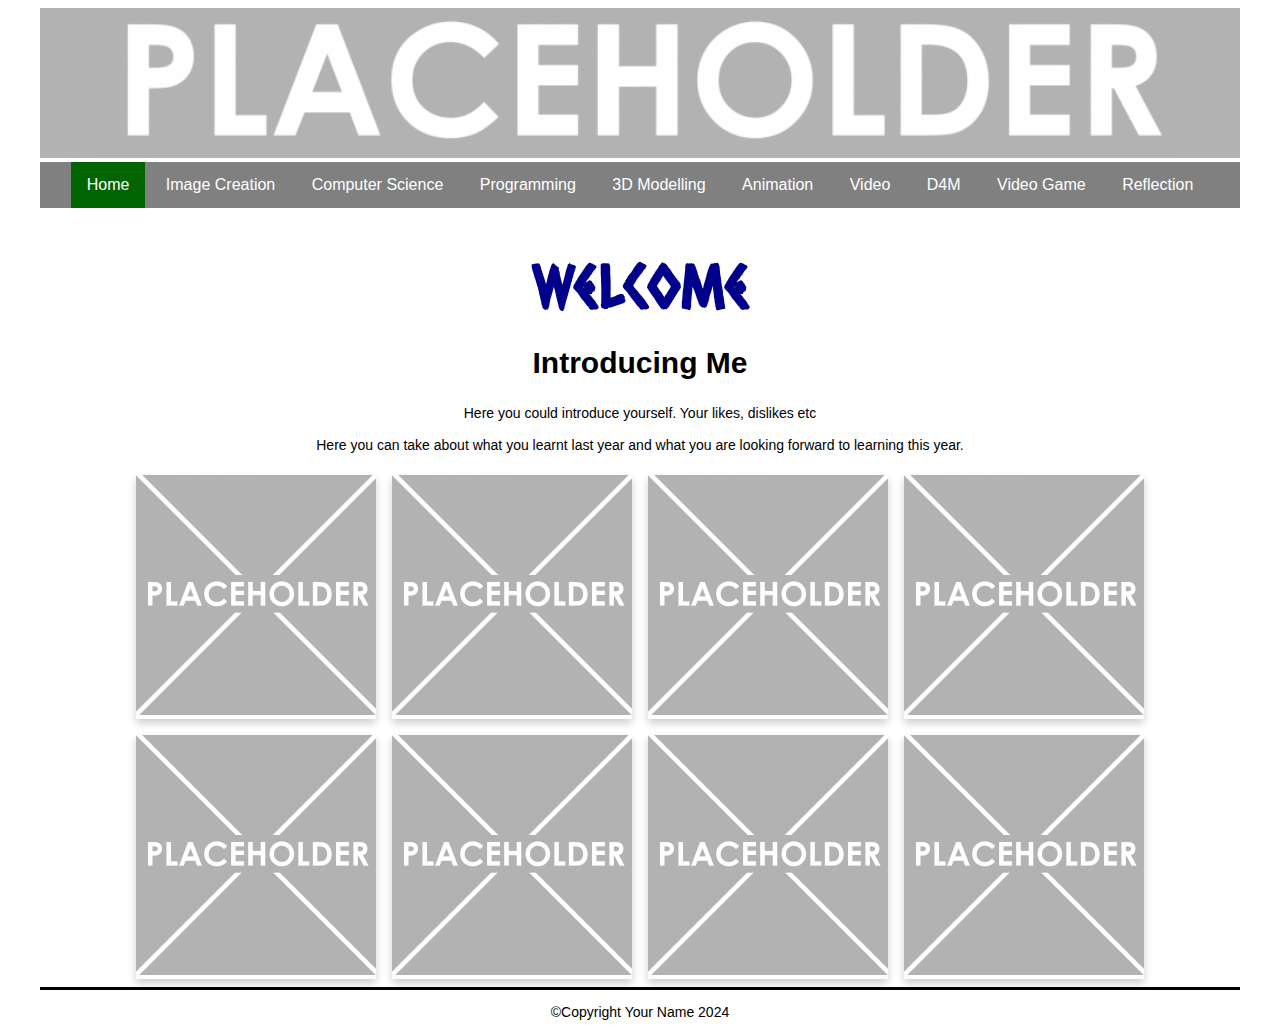
==== index.html @ a6bf485b "Initial commit" ====
<!DOCTYPE html>
<html>
  <head>
    <meta charset="utf-8">
    <meta name="viewport" content="width=device-width">
    <title>You should change this on every page</title>
    <link href="css/style.css" rel="stylesheet" type="text/css" />
    <!-- The relates to the Google Font used in h1 -->
    <link href='https://fonts.googleapis.com/css?family=Caesar Dressing' rel='stylesheet'>
    <div class="header">
      <img src="images/DTportfolio_header.png">
    </div>
  </head>
  <div class="wrapper">
    <body>
      <!-- The Nav Bar goes here -->
      <nav>
        <ul>
          <li id='active'><a href="index.html">Home</a></li>
          <li><a href="imagecreation.html">Image Creation</a></li>
          <li><a href="computerscience.html">Computer Science</a></li>
          <li><a href="programming.html">Programming</a></li>
          <li><a href="3dmodelling.html">3D Modelling</a></li>
          <li><a href="animation.html">Animation</a></li>
          <li><a href="videoaudio.html">Video</a></li>
          <li><a href="designformanufacturing.html">D4M</a></li>
          <li><a href="videogame.html">Video Game</a></li>
          <li><a href="reflection.html">Reflection</a></li>
        </ul>
    </nav>
    <main>
      <!-- page heading- add name here! -->
      <h1>Welcome</h1>
      <h2>Introducing Me</h2>
      <!-- now the Information text box-->
      <div class=information>
        <p>
            Here you could introduce yourself. Your likes, dislikes etc <br><br>
            Here you can take about what you learnt last year and what you are looking forward to learning this year. 
        </p>  
      </div>   
        <!-- This is the container for all the images you want to add- it's a flexbox so add as many as you want -->
      <div class='container'>
        <!-- item 1 starts here-->
        <div class='item'>
          <img src="images/placeholder.png" alt="please replace me">       
        </div> 
        <!-- end of item 1 -->    
        <!-- item 2 starts here-->
        <div class='item'>
          <img src="images/placeholder.png" alt="please replace me">      
        </div> 
        <!-- end of item 2 -->    
        <!-- item 3 starts here-->
        <div class='item'>
          <img src="images/placeholder.png" alt="please replace me">      
        </div>  
        <!-- end of item 3 -->
        <!-- item 4 starts here-->
        <div class='item'>
          <img src="images/placeholder.png" alt="please replace me">      
        </div>  
        <!-- end of item 4 -->
        <!-- item 5 starts here-->
        <div class='item'>
          <img src="images/placeholder.png" alt="please replace me">      
        </div>  
        <!-- end of item 5 -->
        <!-- item 6 starts here-->
        <div class='item'>
          <img src="images/placeholder.png" alt="please replace me">       
        </div> 
        <!-- end of item 6 -->    
        <!-- item 7 starts here-->
        <div class='item'>
          <img src="images/placeholder.png" alt="please replace me">      
        </div> 
        <!-- end of item 7 -->    
        <!-- item 8 starts here-->
        <div class='item'>
          <img src="images/placeholder.png" alt="please replace me">      
        </div>  
        <!-- end of item 8 -->
      </div>
    </main>  
    <footer>
      <p>&#169;Copyright Your Name 2024</p>
    </footer>
  </body>
</html>
---- css/style.css ----
/* global styling*/
html{
  font-family: Arial, Helvetica, sans-serif;
  margin: 0rem 2rem;
  background-color: #ffffff;
}

/* Banner image*/
.header {
  width: 100%;
  background-size: cover;
}

.header img {
  width: 100%;
}

/*the navbar styling goes here*/
/* nav bar */
nav ul{
  list-style-type: none;
  margin: 0;
  padding: 0;
  overflow: hidden;
  background-color: grey;
  top: 0;
  width: 100%;
  text-align: center;
}

/* how the list of pages sits */
nav ul li{
  display: inline-block;
  font-size: 1rem;
}

/* the nav text */
nav li a{
  display: block;
  color: white;
  text-align: center;
  padding: 14px 16px;
  text-decoration: none;
}

nav li:hover{
  background-color: orangered;
}

nav #active{
  background-color: darkgreen;
}

/* Styling for the main section*/
/* This is the line between the main section and footer */
main{
  border-bottom: 3px solid;
  color: black;
}

/* H1 uses a google font. Check out https://www.w3schools.com/howto/howto_google_fonts.asp to change - also see line 9 in your html page*/
h1 {
  color: darkblue;
  font-family: 'Caesar Dressing';
  font-size: 60px;
  text-align: center;
  margin-bottom: 1rem;
}

h2 {
  color: black;
  font-size: 30px;
  text-align: center;
}

p {
  color: black;
  font-size: 14px;
  text-align: center;
}

/* Styling for the image container and the items inside it */
.container{
  display: flex; 
  flex-wrap: wrap; 
  align-items: center; 
  justify-content: center; 
}

/*Items for all the screenshots and pictures of your stuff*/
.item{
  box-shadow: 0 4px 8px 0 rgba(0,0,0,0.2);
  width: 20%;
  min-width: 8rem;
  margin: 0.5rem;
}
 .item-info{
   padding: 0.1rem;
   text-align: center;
 }

.item img{
  width: 100%;
}
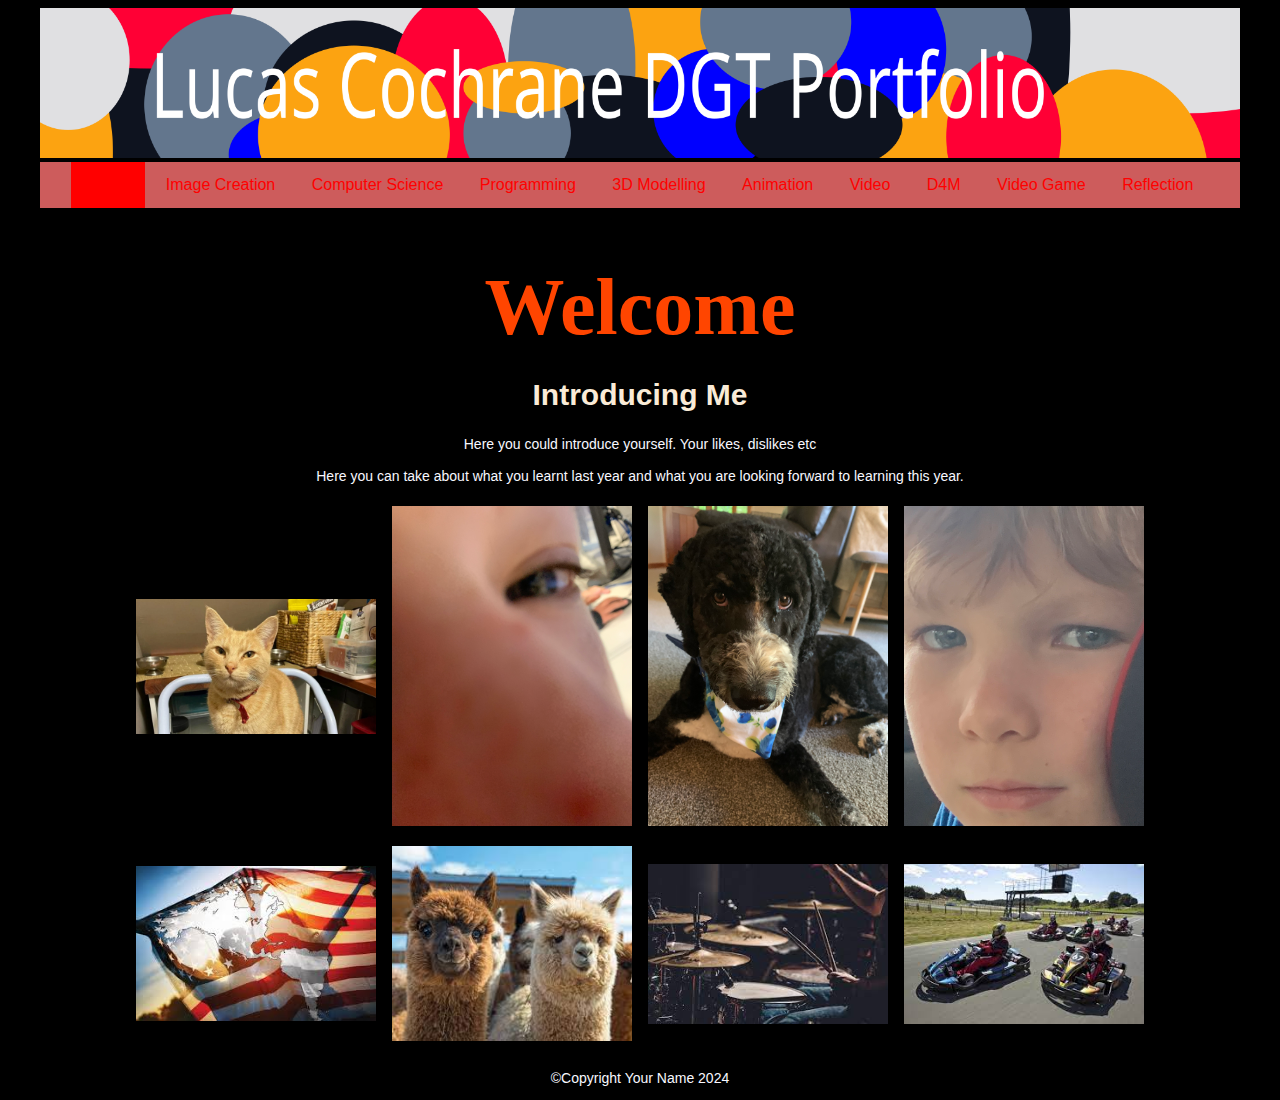
==== commit f35bb1c1: "images" ====
--- a/index.html
+++ b/index.html
@@ -43,42 +43,42 @@
       <div class='container'>
         <!-- item 1 starts here-->
         <div class='item'>
-          <img src="images/placeholder.png" alt="please replace me">       
+          <img src="images/cat.png" alt="please replace me">       
         </div> 
         <!-- end of item 1 -->    
         <!-- item 2 starts here-->
         <div class='item'>
-          <img src="images/placeholder.png" alt="please replace me">      
+          <img src="images/jessie.png" alt="please replace me">      
         </div> 
         <!-- end of item 2 -->    
         <!-- item 3 starts here-->
         <div class='item'>
-          <img src="images/placeholder.png" alt="please replace me">      
+          <img src="images/dog.png" alt="please replace me">      
         </div>  
         <!-- end of item 3 -->
         <!-- item 4 starts here-->
         <div class='item'>
-          <img src="images/placeholder.png" alt="please replace me">      
+          <img src="images/ben.png" alt="please replace me">      
         </div>  
         <!-- end of item 4 -->
         <!-- item 5 starts here-->
         <div class='item'>
-          <img src="images/placeholder.png" alt="please replace me">      
+          <img src="images/america.png" alt="please replace me">      
         </div>  
         <!-- end of item 5 -->
         <!-- item 6 starts here-->
         <div class='item'>
-          <img src="images/placeholder.png" alt="please replace me">       
+          <img src="images/alpacas.png" alt="please replace me">       
         </div> 
         <!-- end of item 6 -->    
         <!-- item 7 starts here-->
         <div class='item'>
-          <img src="images/placeholder.png" alt="please replace me">      
+          <img src="images/drums.png" alt="please replace me">      
         </div> 
         <!-- end of item 7 -->    
         <!-- item 8 starts here-->
         <div class='item'>
-          <img src="images/placeholder.png" alt="please replace me">      
+          <img src="images/gokart.png" alt="please replace me">      
         </div>  
         <!-- end of item 8 -->
       </div>
--- a/css/style.css
+++ b/css/style.css
@@ -2,7 +2,7 @@
 html{
   font-family: Arial, Helvetica, sans-serif;
   margin: 0rem 2rem;
-  background-color: #ffffff;
+  background-color: #000000;
 }
 
 /* Banner image*/
@@ -22,7 +22,7 @@
   margin: 0;
   padding: 0;
   overflow: hidden;
-  background-color: grey;
+  background-color: indianred;
   top: 0;
   width: 100%;
   text-align: center;
@@ -37,18 +37,18 @@
 /* the nav text */
 nav li a{
   display: block;
-  color: white;
+  color: red;
   text-align: center;
   padding: 14px 16px;
   text-decoration: none;
 }
 
 nav li:hover{
-  background-color: orangered;
+  background-color: indianred;
 }
 
 nav #active{
-  background-color: darkgreen;
+  background-color: red;
 }
 
 /* Styling for the main section*/
@@ -60,21 +60,21 @@
 
 /* H1 uses a google font. Check out https://www.w3schools.com/howto/howto_google_fonts.asp to change - also see line 9 in your html page*/
 h1 {
-  color: darkblue;
-  font-family: 'Caesar Dressing';
-  font-size: 60px;
+  color: orangered;
+  font-family: 'impact';
+  font-size: 80px;
   text-align: center;
   margin-bottom: 1rem;
 }
 
 h2 {
-  color: black;
+  color: antiquewhite;
   font-size: 30px;
   text-align: center;
 }
 
 p {
-  color: black;
+  color: ghostwhite;
   font-size: 14px;
   text-align: center;
 }
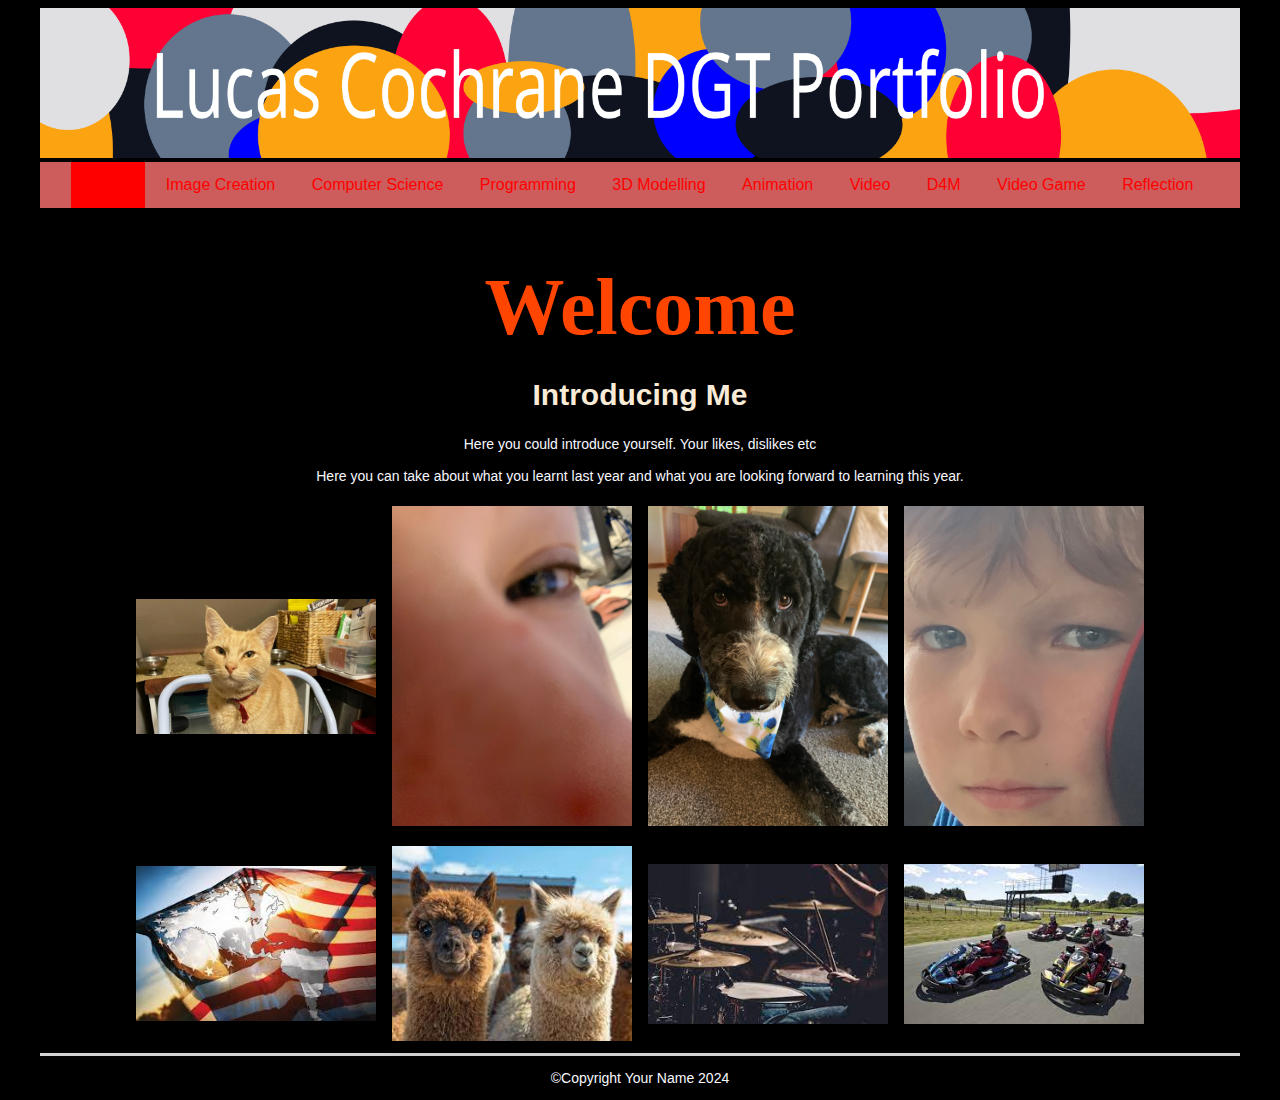
==== commit b30ba4de: "title change" ====
--- a/index.html
+++ b/index.html
@@ -3,7 +3,7 @@
   <head>
     <meta charset="utf-8">
     <meta name="viewport" content="width=device-width">
-    <title>You should change this on every page</title>
+    <title>The website</title>
     <link href="css/style.css" rel="stylesheet" type="text/css" />
     <!-- The relates to the Google Font used in h1 -->
     <link href='https://fonts.googleapis.com/css?family=Caesar Dressing' rel='stylesheet'>
--- a/css/style.css
+++ b/css/style.css
@@ -55,7 +55,7 @@
 /* This is the line between the main section and footer */
 main{
   border-bottom: 3px solid;
-  color: black;
+  color: lightgrey;
 }
 
 /* H1 uses a google font. Check out https://www.w3schools.com/howto/howto_google_fonts.asp to change - also see line 9 in your html page*/
